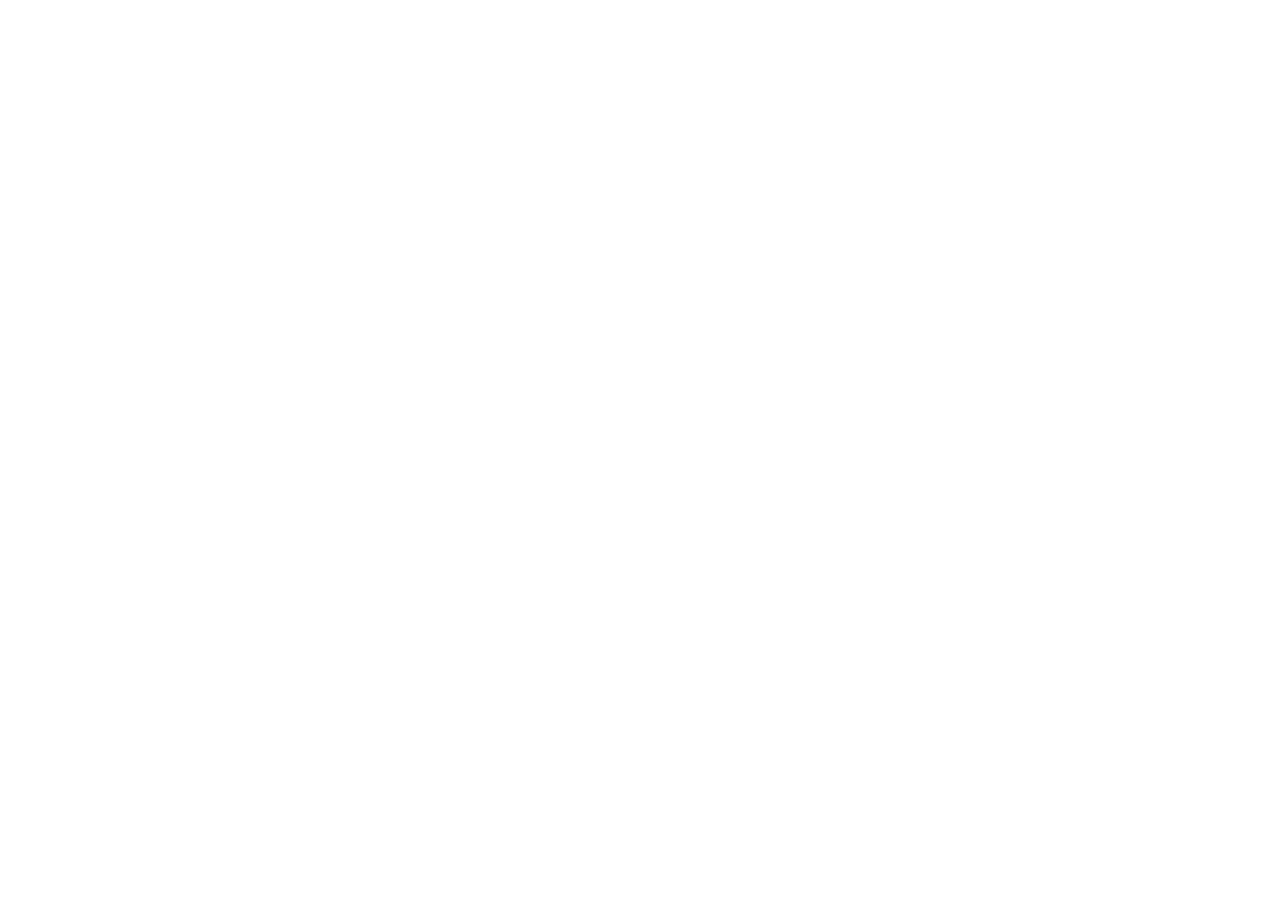
==== index.html @ 0f67e081 "first commit" ====
<!DOCTYPE html>
<html lang="en">
<head>
    <meta charset="UTF-8">
    <meta http-equiv="X-UA-Compatible" content="IE=edge">
    <meta name="viewport" content="width=device-width, initial-scale=1.0">
    <title>Document</title>
</head>
<body>
    
</body>
</html>
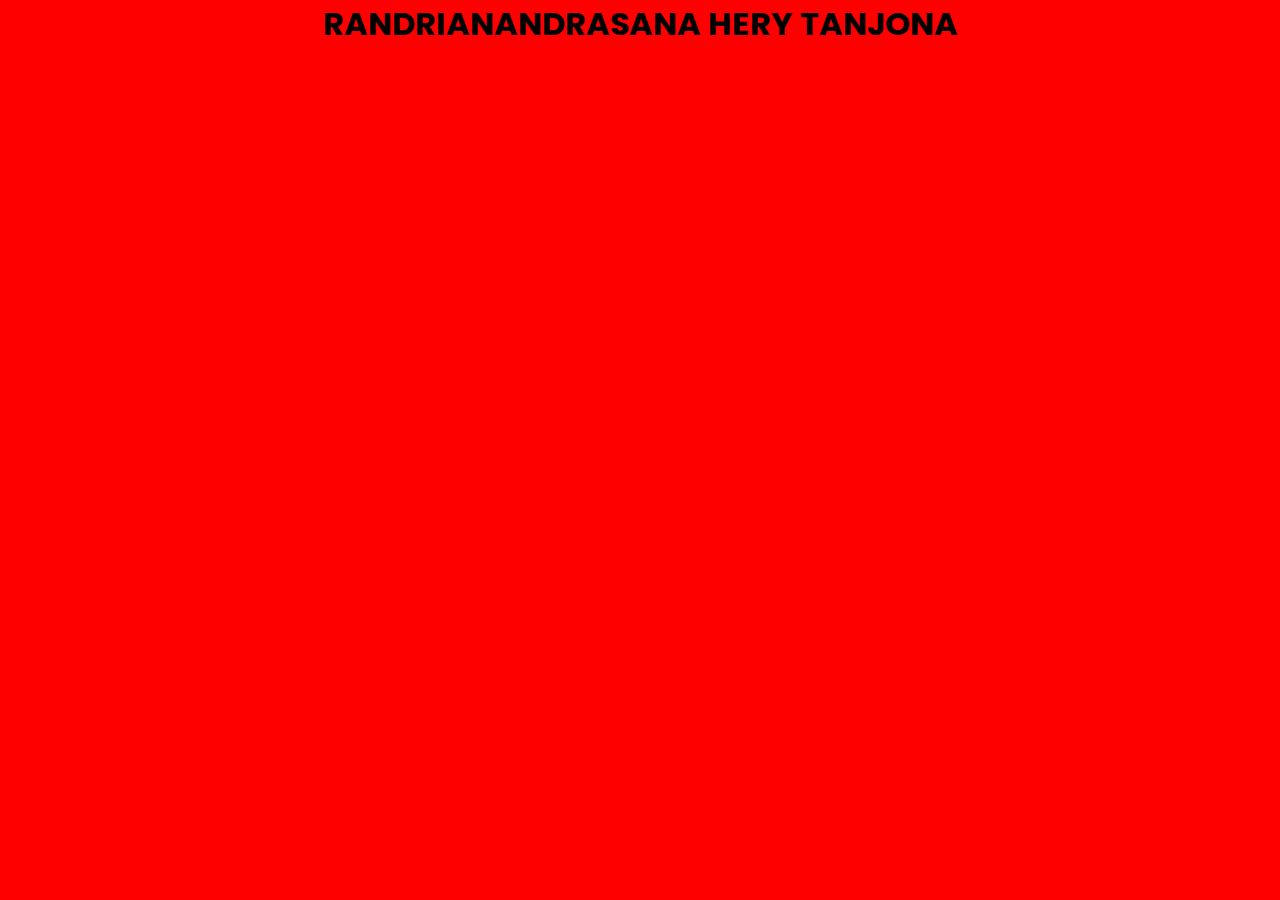
==== commit dd4ecc07: "entrie container on html file and css" ====
--- a/index.html
+++ b/index.html
@@ -4,9 +4,16 @@
     <meta charset="UTF-8">
     <meta http-equiv="X-UA-Compatible" content="IE=edge">
     <meta name="viewport" content="width=device-width, initial-scale=1.0">
-    <title>Document</title>
+    <title>Mon portfolio</title>
+    <link rel="shortcut icon" href="./icon/utilisateur.ico" type="image/x-icon">
+    <link rel="preconnect" href="https://fonts.googleapis.com">
+    <link rel="preconnect" href="https://fonts.gstatic.com" crossorigin>
+    <link href="https://fonts.googleapis.com/css2?family=Poppins&display=swap" rel="stylesheet">
+    <link rel="stylesheet" href="./styles/style.css">
+
+
 </head>
 <body>
-    
+    <h1>RANDRIANANDRASANA HERY TANJONA</h1>
 </body>
 </html>--- a/styles/style.css
+++ b/styles/style.css
@@ -0,0 +1,12 @@
+*{
+    padding: 0;
+    margin: 0;
+    box-sizing: border-box;
+    list-style: none;
+}
+
+body{
+    background-color: red;
+    font-family: 'Poppins', sans-serif;
+    text-align: center;
+}